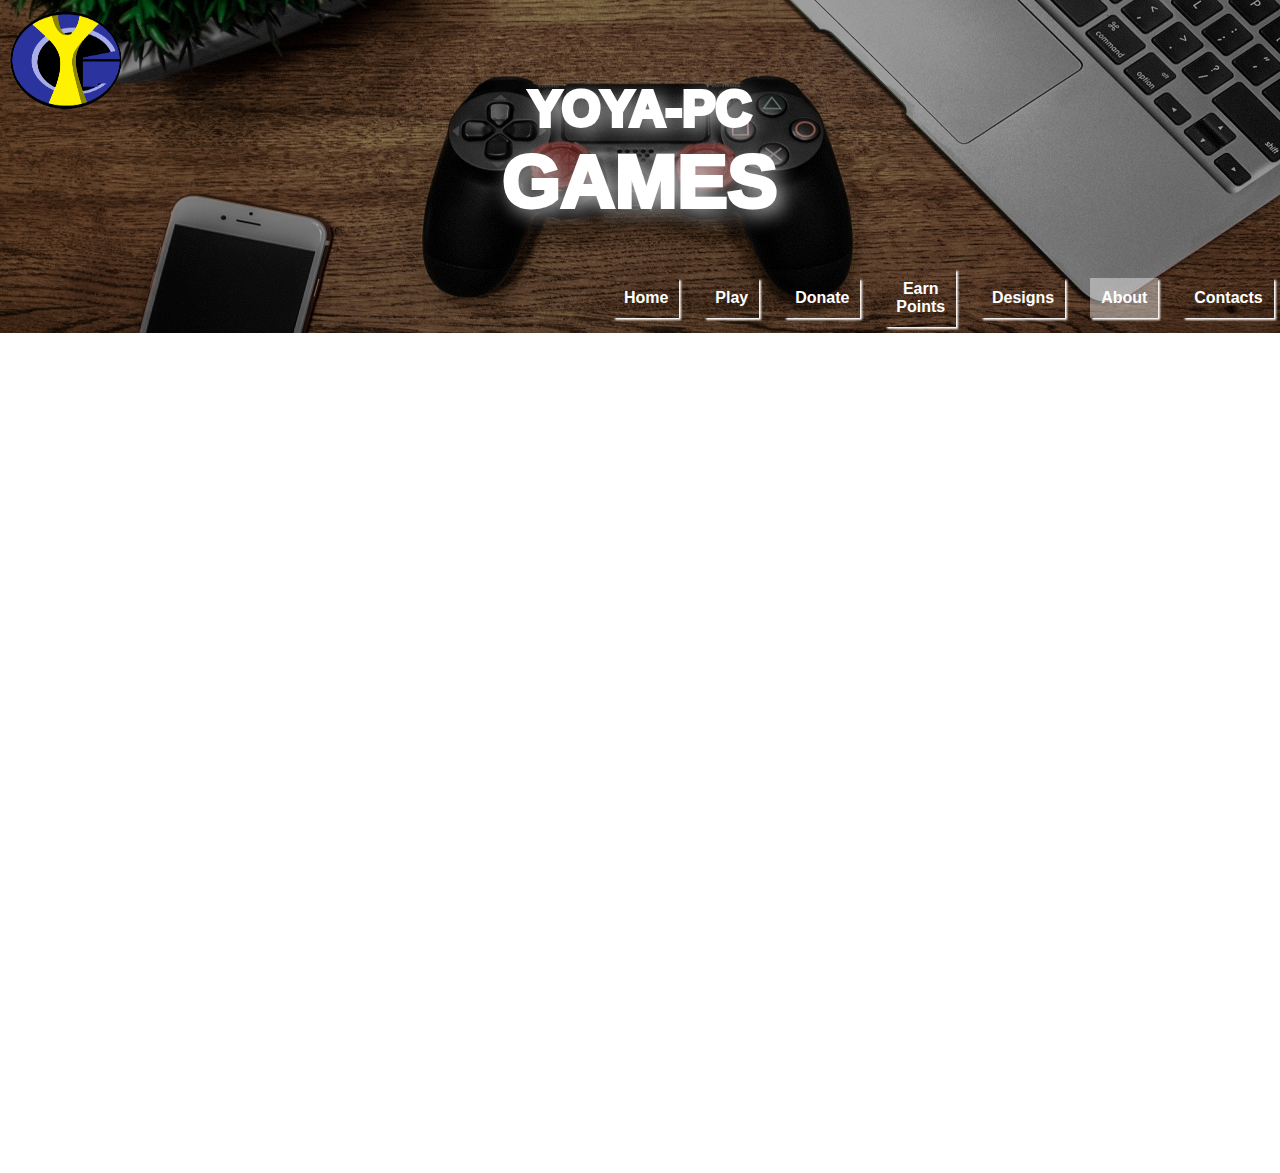
==== pages/about.html @ 15e667a3 "Premier Push" ====
<!DOCTYPE html>
<html lang="en">
<head>
    <meta charset="UTF-8">
    <meta name="viewport" content="width=device-width, initial-scale=1.0">
    <link rel="icon" href="../images/logo_marque.png" type="image/x-icon">
    <link rel="stylesheet" href="../css/header.css">
    <title>About page</title>
</head>
<body onclick="closePhoneHeader()">
    
    <header>
        <div id="slide-parent">
           <img src="../images/header_images/bg-site1.jpg" alt="">
           <img src="../images/header_images/bg-site2.jpg" alt="">
           <img src="../images/header_images/bg-site3.jpg" alt="">
           <img src="../images/header_images/bg-site4.jpg" alt="">
        </div>
        <div id="header-info">
           <h1>YOYA-PC <br><span>GAMES</span></h1>
           <a href="../index.html"><img src="../images/yoyalogo.png" alt=""></a>
           <div id="onglets">
              <ul>
                 <li><a href="../index.html">Home</a></li>
                 <li><a href="console_page.html">Play</a></li>
                 <li><a href="donate.html">Donate</a></li>
                 <li><a href="earn_points.html">Earn Points</a></li>
                 <li><a href="designs.html">Designs</a></li>
                 <li style="background: rgba(255, 255, 255, 0.411);"><a href="about.html">About</a></li>
                 <li><a href="contacts.html">Contacts</a></li>
              </ul>
           </div>
           <div id="phone-menu" onclick="showPhoneHeader()">
              <span></span>
              <span></span>
              <span></span>
           </div>
        </div>
     </header>
     <div id="header-on-phone">
         <img src="../images/yoyalogo.png" alt="" onclick="window.location.href = '../index.html'">
         <div>
             <ul>
                 <li><a href="../index.html">Home</a></li>
                 <li><a href="console_page.html">Play</a></li>
                 <li><a href="donate.html">Donate</a></li>
                 <li><a href="earn_points.html">Earn Points</a></li>
                 <li><a href="designs.html">Designs</a></li>
                 <li style="background: rgba(255, 255, 255, 0.411);"><a href="about.html">About</a></li>
                 <li><a href="contacts.html">Contacts</a></li>
             </ul>
         </div>
     </div>




     <script src="../javascript/header.js"></script>
</body>
</html>
---- css/header.css ----
*{
    margin: 0;
    padding: 0;
    font-family:Verdana, Geneva, Tahoma, sans-serif;
}

header{
    position: relative;
    min-height: 37vh;
    /* border: 2px solid red; */
    overflow: hidden;
    position: relative;
}
header #slide-parent{
    position: absolute;
    /* border: 2px solid rgb(255, 238, 0); */
    height: 100%;
    width: 100%;
    display: flex;
}
#slide-parent img{
    z-index: -1;
    object-fit: cover;
    min-width: 100%;
}
#header-info{
    position: absolute;
    /* border: 2px solid yellow; */
    height: 100%;
    width: 100%;
    background: rgba(0, 0, 0, 0.37);
    display: flex;
    justify-content: center;
    align-items: center;
    color: white;
    text-align: center;
}
#header-info h1{
    font-size: 50px;
    -webkit-text-stroke: 4px white;
    text-shadow: 6px 6px 20px white;
    margin-bottom: 30px;
}
#header-info h1 span{
    font-size: 75px;
}
#header-info img{
    position: absolute;
    top: 0;
    left: 0;
    width: 10%;
    height: 38%;
}
#onglets{
    position: absolute;
    /* border: 2px solid yellow; */
    min-width: 100%;
    bottom: 0;
    right: 0;  
    display: flex;
    justify-content: end;
}
#onglets ul{
    /* border: 2px solid red; */
    display: flex;
    justify-content: end;
    align-items: center;
    list-style: none;
    gap: 25px;
    padding: 0.5%;
}
#onglets ul li{
    padding: 2% 2%;
    box-shadow: 2px 2px 2px white;
    transition: 0.2s ease;
    /* border: 2px solid blue; */
}
#onglets ul li:hover{
    background: rgba(255, 255, 255, 0.438);
    transform: translateY(-20%);
}
#onglets ul a{
    text-decoration: none;
    color: white;
    font-weight: bold;
}
#phone-menu{
    position: absolute;
    /* border: 2px solid yellow; */
    width: 33px;
    height: 31px;
    top: 5px;
    right: 5px;
    display: none;
    flex-direction: column;
    justify-content: center;
    align-items: center;
    gap: 3px;
    /* background: rgba(255, 255, 255, 0.336); */
}
#phone-menu span{
    border: 2px solid white;
    width: 60%;
}
#header-on-phone{
    /* border: 2px solid red; */
    position: absolute;
    top: 0;
    right: 0;
    width: 60%;
    min-height: 100vh;
    display: flex;
    flex-direction: column;
    /* justify-content: center; */
    align-items: center;
    background: rgb(0, 0, 22);
    transition: 0.4s ease;
    opacity: 0;
    z-index: -1;
}
#header-on-phone::before{
    content: "";
    display: block;
    position: absolute;
    top: 0;
    left: 0;
    width: 50%;
    height: 30%;
    /* border: 2px solid white; */
    z-index: 0;
    border-radius: 0  0 100% 0;
    background: rgba(0, 0, 255, 0.336);
    box-shadow: 7px 7px 25px rgba(255, 255, 255, 0.26);
}
#header-on-phone::after{
    content: "";
    display: block;
    position: absolute;
    bottom: 0;
    right: 0;
    width: 50%;
    height: 30%;
    /* border: 2px solid white; */
    z-index: 0;
    border-radius: 100% 0 0 0;
    background: rgba(0, 0, 255, 0.336);
    box-shadow: -7px -7px 25px rgba(255, 255, 255, 0.26);
}
#header-on-phone img{
    width: 65%;
    min-height: 15%;
    margin-top: 10%;
    z-index: 1;
}
#header-on-phone div{
    /* border: 2px solid green; */
    z-index: 1;
    width: 100%;
    padding: 5% 0;
    display: flex;
    flex-direction: column;
    justify-content: center;
    align-content: center;
    margin-top: 10%;
}
#header-on-phone ul{
    list-style: none;
    display: flex;
    flex-direction: column;
}
#header-on-phone ul li{
    /* border: 2px solid; */
    border-bottom: 2px solid white;
    padding: 4% 2%;
    width: 80%;
    margin-left: 9.5%;
    text-align: center;
    margin-bottom: 13px;
}
#header-on-phone ul li a{
    text-decoration: none;
    font-weight: bold;
    color: white;
}


@media screen and (max-width: 915px){
    #phone-menu{
        display: flex;
    }
    #header-on-phone{
        display: flex;
    }
    #onglets{
        display: none;
    }
    header{
        min-height: 160px;
    }
    #header-info h1{
        font-size: 30px;
        margin-bottom: 0;
    }
    #header-info h1 span{
        font-size: 50px;
    }
    #header-info img{
        display: none;
    }
}
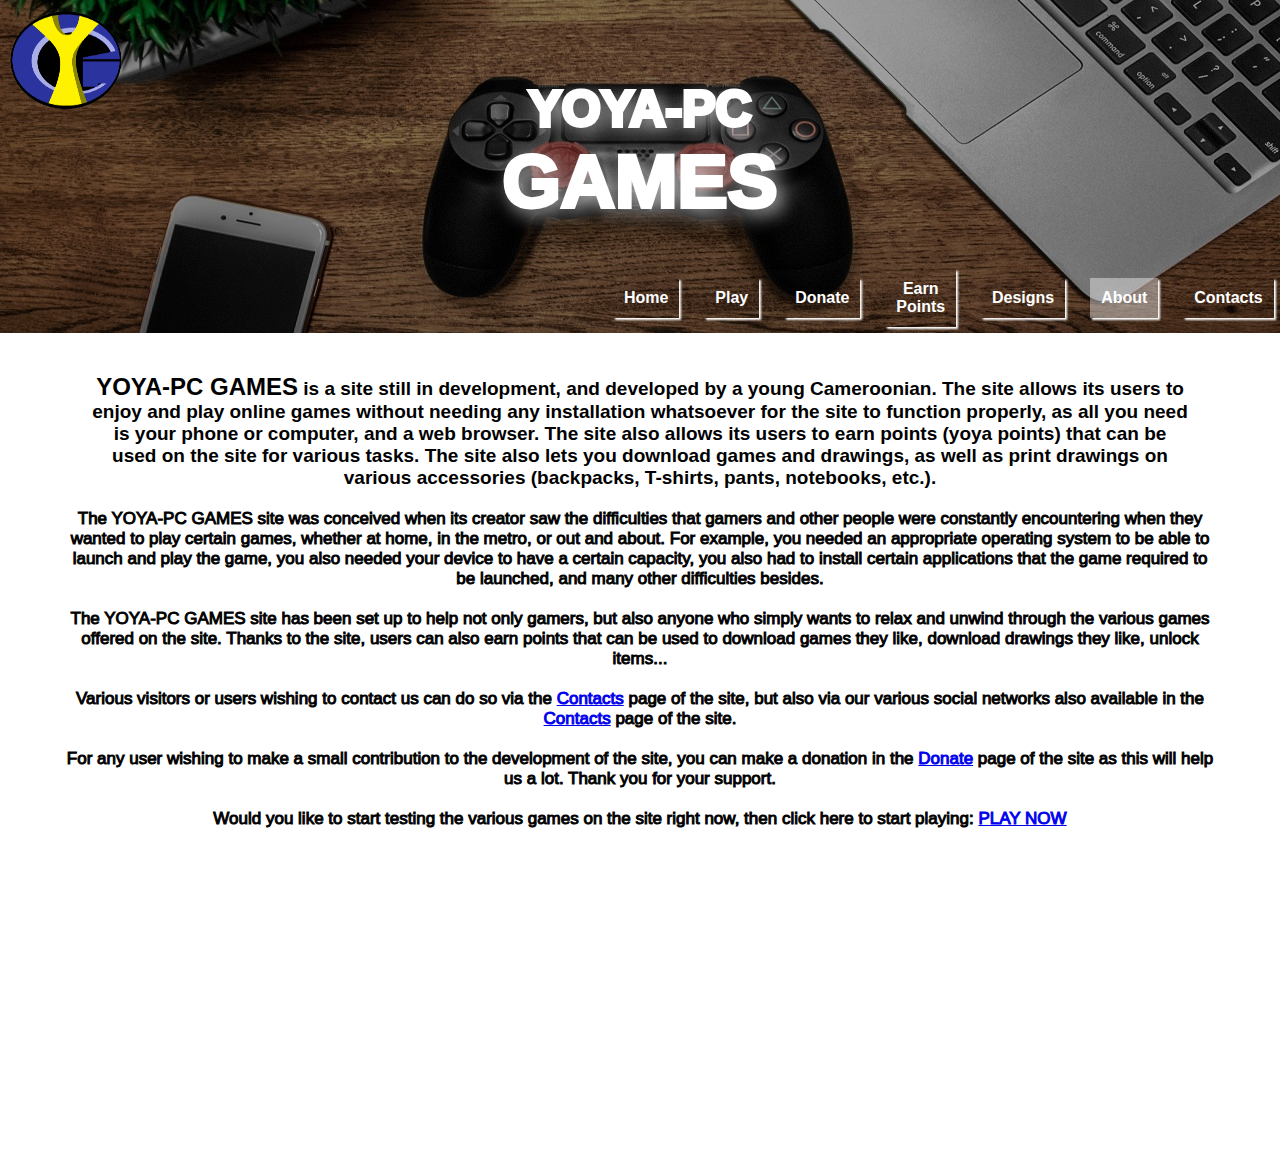
==== commit 9d61f75e: "nouvelle mise à jour" ====
--- a/pages/about.html
+++ b/pages/about.html
@@ -5,10 +5,12 @@
     <meta name="viewport" content="width=device-width, initial-scale=1.0">
     <link rel="icon" href="../images/logo_marque.png" type="image/x-icon">
     <link rel="stylesheet" href="../css/header.css">
+    <link rel="stylesheet" href="../css/about.css">
     <title>About page</title>
 </head>
 <body onclick="closePhoneHeader()">
     
+   <!-- Part for Header -->
     <header>
         <div id="slide-parent">
            <img src="../images/header_images/bg-site1.jpg" alt="">
@@ -52,6 +54,41 @@
          </div>
      </div>
 
+     <!-- Part for Body -->
+     <div id="introduction">
+            <span>YOYA-PC GAMES</span> is a site still in development, and developed by a young Cameroonian. 
+            The site allows its users to enjoy and play online games without needing any installation whatsoever 
+            for the site to function properly, as all you need is your phone or computer, and a web browser. 
+            The site also allows its users to earn points (yoya points) that can be used on the site for various 
+            tasks. The site also lets you download games and drawings, as well as print drawings on various 
+            accessories (backpacks, T-shirts, pants, notebooks, etc.).
+     </div>
+     <div id="birth">
+            The YOYA-PC GAMES site was conceived when its creator saw the difficulties that gamers and other people 
+            were constantly encountering when they wanted to play certain games, whether at home, in the metro, or 
+            out and about. For example, you needed an appropriate operating system to be able to launch and play the
+            game, you also needed your device to have a certain capacity, you also had to install certain 
+            applications that the game required to be launched, and many other difficulties besides.
+     </div>
+     <div id="aim">
+            The YOYA-PC GAMES site has been set up to help not only gamers, but also anyone who simply wants to 
+            relax and unwind through the various games offered on the site. Thanks to the site, users can also earn 
+            points that can be used to download games they like, download drawings they like, unlock items...
+     </div>
+     <div id="contact">
+            Various visitors or users wishing to contact us can do so via the <a href="contacts.html">Contacts</a>
+            page of the site, but also via our various social networks also available in the 
+            <a href="contacts.html">Contacts</a> page of the site.
+     </div>
+     <div id="donate">
+            For any user wishing to make a small contribution to the development of the site, you can make a 
+            donation in the <a href="donate.html">Donate</a> page of the site as this will help us a lot. 
+            Thank you for your support.
+     </div>
+     <div id="play">
+            Would you like to start testing the various games on the site right now, then click here to start 
+            playing: <a href="console_page.html">PLAY NOW</a>
+     </div>
 
 
 
--- a/css/about.css
+++ b/css/about.css
@@ -0,0 +1,37 @@
+*{
+    text-align: center;
+}
+
+#introduction{
+    /* border: 2px solid; */
+    margin-top: 40px;
+    padding: 0 7%;
+    font-weight: 600;
+    font-size: 19px;
+}
+#introduction span{
+    font-weight: bold;
+    font-size: 24px;
+}
+
+#birth, #aim, #contact, #donate, #play{
+    /* border: 2px solid; */
+    margin-top: 20px;
+    -webkit-text-stroke: 1px;
+    padding: 0 5%;
+    font-size: 17px;
+}
+
+
+@media screen and (max-width: 915px){
+    #introduction{
+        font-size: 15px;
+        padding: 0 2%;
+    }
+    #introduction span{
+        font-size: 18px;
+    }
+    #birth, #aim, #contact, #donate, #play{
+        font-size: 14px;
+    }
+}